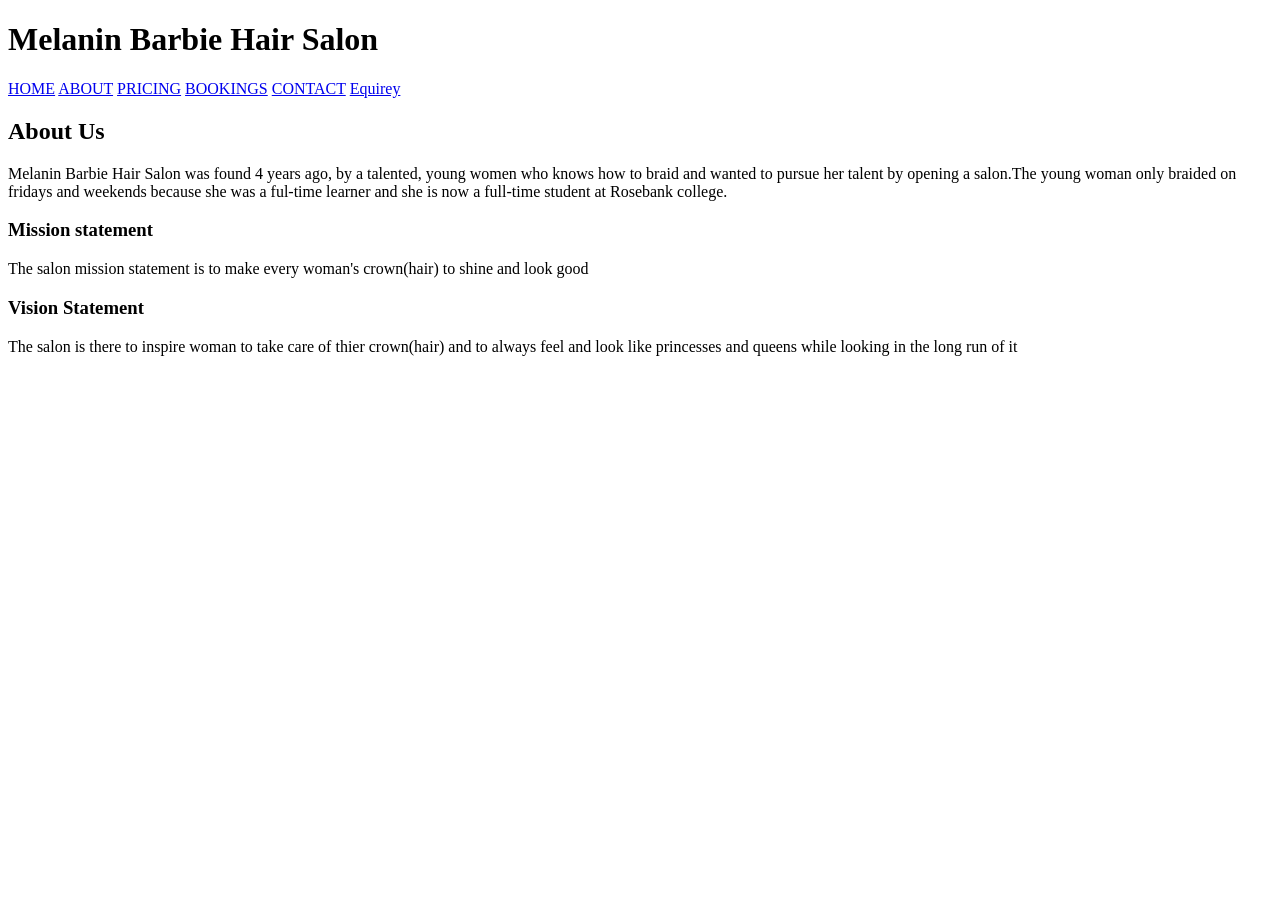
==== about.html @ 1874c921 "about.html contains a brief history and mission statement and vision statement" ====
<!DOCTYPE html>
<html lang="en">
<head>
    <meta charset="UTF-8">
    <meta name="viewport" content="width=>, initial-scale=1.0">
    <title>Melanin Barbie Hair Salon</title>
</head>
<body>
    
    <header>
    <h1>Melanin Barbie Hair Salon</h1>
    <nav>
        <a href="index.html">HOME</a>
        <a href="about.html">ABOUT</a>
        <a href="pricing.html">PRICING</a>
        <a href="bookings.html">BOOKINGS</a>
        <a href="contact.html">CONTACT</a>
        <a href="enquiry.html">Equirey</a>
    </nav>
    
    </header>

   <main>
      <h2>About Us</h2>
      <p>Melanin Barbie Hair Salon was found 4 years ago, by a talented, young women who knows how to braid 
         and wanted to pursue her talent by opening a salon.The young woman only braided on fridays and weekends
         because she was a ful-time learner and she is now a full-time student at Rosebank college.</p>
    <h3>Mission statement</h3>
    <p>The salon mission statement is to make every woman's crown(hair) to shine and look good</p>
      <h3>Vision Statement</h3>
      <p>The salon is there to inspire woman to take care of thier crown(hair) 
        and to always feel and look like princesses and queens while looking in the long run of it</p>
   </main>
</body>
</html>
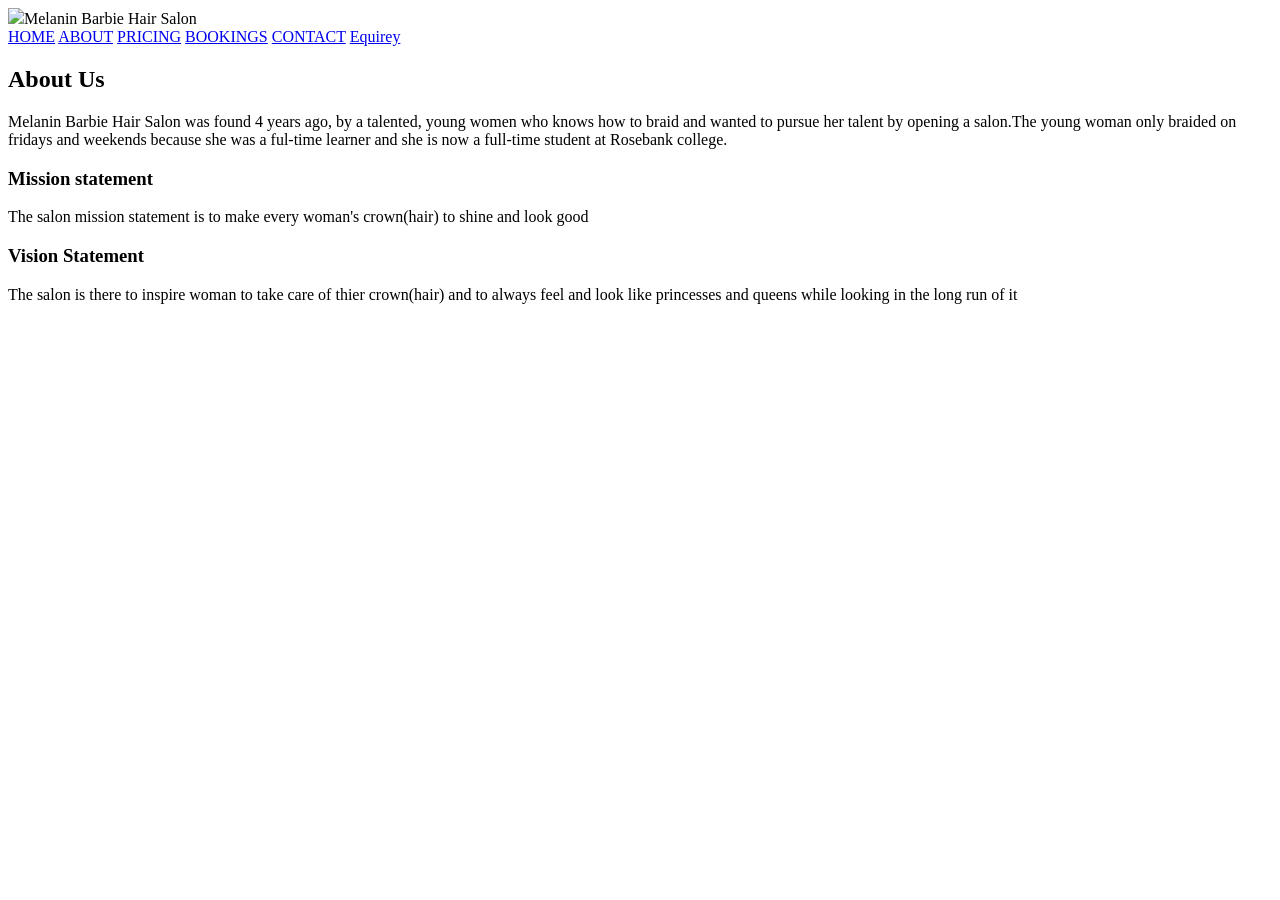
==== commit b1845f48: "Update about.html" ====
--- a/about.html
+++ b/about.html
@@ -8,6 +8,8 @@
 <body>
     
     <header>
+         <img src="IMG/Logo.jpeg" width="30"
+     
     <h1>Melanin Barbie Hair Salon</h1>
     <nav>
         <a href="index.html">HOME</a>
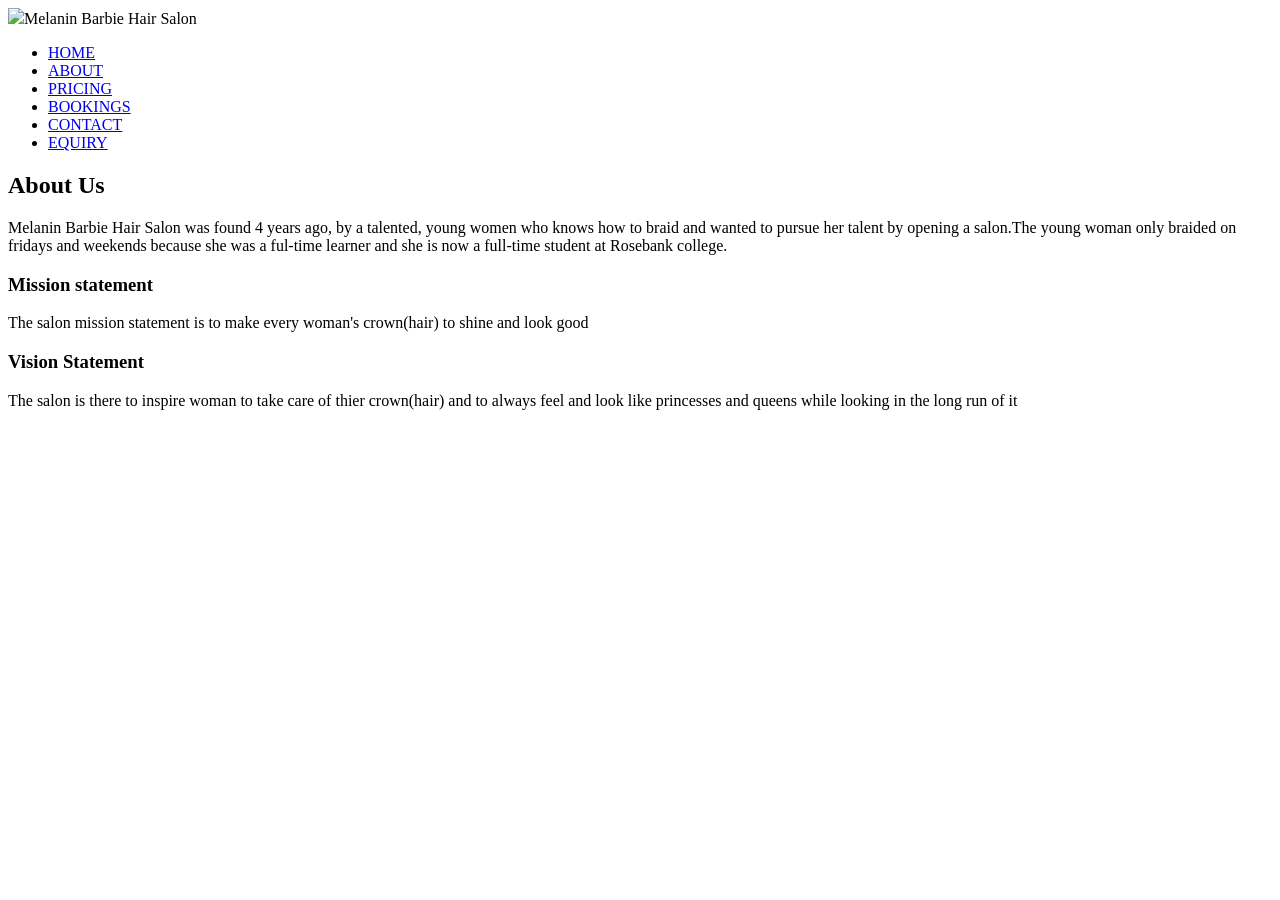
==== commit 0f27fe83: "about.html About Us page" ====
--- a/about.html
+++ b/about.html
@@ -4,20 +4,25 @@
     <meta charset="UTF-8">
     <meta name="viewport" content="width=>, initial-scale=1.0">
     <title>Melanin Barbie Hair Salon</title>
+    <link rel="stylesheet" href="CSS/style.css">
+
 </head>
 <body>
     
     <header>
          <img src="IMG/Logo.jpeg" width="30"
      
-    <h1>Melanin Barbie Hair Salon</h1>
+      <h1>Melanin Barbie Hair Salon</h1>
+
     <nav>
-        <a href="index.html">HOME</a>
-        <a href="about.html">ABOUT</a>
-        <a href="pricing.html">PRICING</a>
-        <a href="bookings.html">BOOKINGS</a>
-        <a href="contact.html">CONTACT</a>
-        <a href="enquiry.html">Equirey</a>
+      <ul>  
+         <li><a href="index.html">HOME </a></li>
+         <li><a href="about.html">ABOUT</a></li>
+         <li><a href="pricing.html">PRICING</a></li>
+         <li><a href="bookings.html">BOOKINGS</a></li>
+         <li><a href="contact.html">CONTACT</a></li>
+         <li><a href="enquiry.html">EQUIRY</a></li>
+      </ul>  
     </nav>
     
     </header>
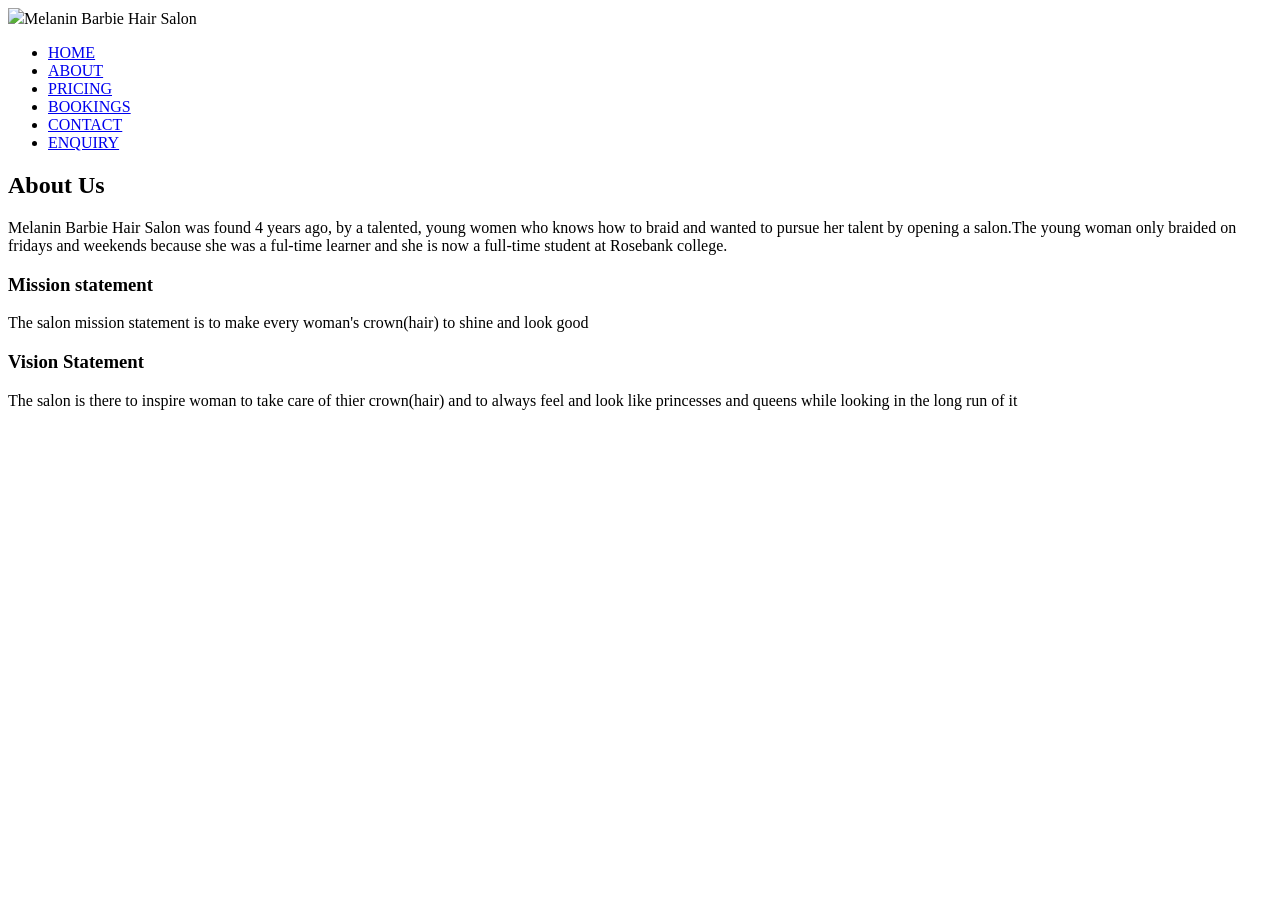
==== commit 7421ddd6: "about.html About Us Page" ====
--- a/about.html
+++ b/about.html
@@ -21,7 +21,7 @@
          <li><a href="pricing.html">PRICING</a></li>
          <li><a href="bookings.html">BOOKINGS</a></li>
          <li><a href="contact.html">CONTACT</a></li>
-         <li><a href="enquiry.html">EQUIRY</a></li>
+         <li><a href="enquiry.html">ENQUIRY</a></li>
       </ul>  
     </nav>
     
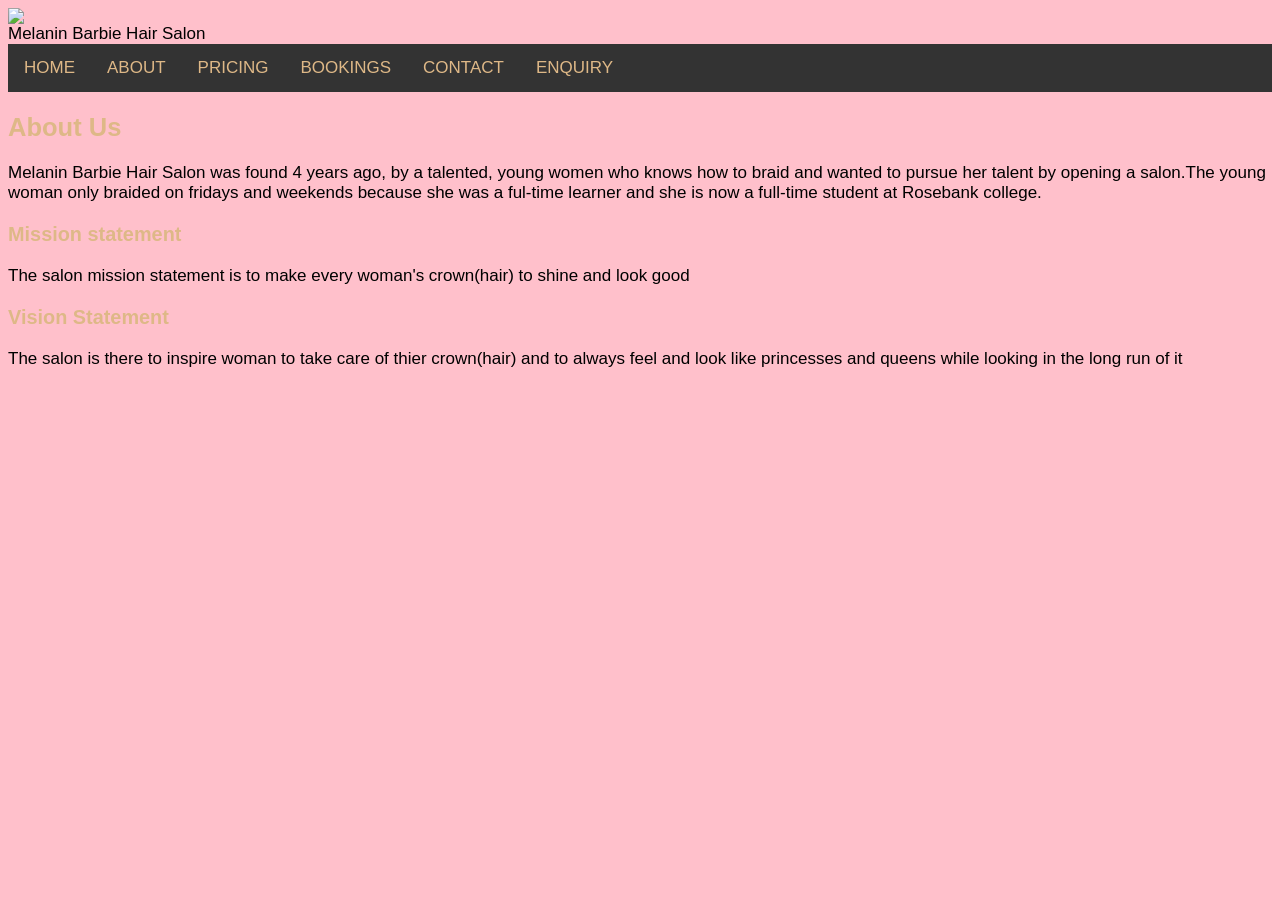
==== commit d3b2722f: "about.html About Us page" ====
--- a/about.html
+++ b/about.html
@@ -10,7 +10,7 @@
 <body>
     
     <header>
-         <img src="IMG/Logo.jpeg" width="30"
+         <img src="IMG/Logo.jpeg" width="40"
      
       <h1>Melanin Barbie Hair Salon</h1>
 
@@ -22,12 +22,14 @@
          <li><a href="bookings.html">BOOKINGS</a></li>
          <li><a href="contact.html">CONTACT</a></li>
          <li><a href="enquiry.html">ENQUIRY</a></li>
-      </ul>  
+      </ul> 
     </nav>
     
     </header>
 
    <main>
+      
+        <div class="content">
       <h2>About Us</h2>
       <p>Melanin Barbie Hair Salon was found 4 years ago, by a talented, young women who knows how to braid 
          and wanted to pursue her talent by opening a salon.The young woman only braided on fridays and weekends
@@ -37,6 +39,7 @@
       <h3>Vision Statement</h3>
       <p>The salon is there to inspire woman to take care of thier crown(hair) 
         and to always feel and look like princesses and queens while looking in the long run of it</p>
+        </div>
    </main>
 </body>
 </html>
--- a/CSS/style.css
+++ b/CSS/style.css
@@ -0,0 +1,143 @@
+*{
+    box-sizing: border-box;
+}
+body{
+    background-color: pink;
+}
+h1, h2, h3{
+    color:burlywood;
+}
+p{
+    
+}
+table, th, td{
+    border: 1px solid black;
+}
+nav{
+ul{
+    list-style-type: none;
+    margin: 0;
+    padding: 0;
+    overflow: hidden;
+    background-color:#333;
+    justify-content: center;
+}
+ul li{
+    float: left;
+}
+ul li a{
+    display: block;
+    color: burlywood;
+    text-align: center;
+    padding: 14px 16px;
+    text-decoration: none;
+}
+ul li a:hover {
+  background-color: #111111;
+}
+}
+
+
+@media (min-width: 600px) {
+  .header {grid-area: 1 / span 6;}
+  .menu {grid-area: 2 / span 1;}
+  .content {grid-area: 2 / span 4;}
+  .facts {grid-area: 3 / span 6;}
+  .footer {grid-area: 4 / span 6;}
+}
+
+@media (min-width: 768px) {
+  .header {grid-area: 1 / span 6;}
+  .menu {grid-area: 2 / span 1;}
+  .content {grid-area: 2 / span 4;}
+  .facts {grid-area: 2 / span 1;}
+  .footer {grid-area: 3 / span 6;}
+}
+img {
+  max-width: 100%;
+  height: auto;
+  display: block;
+}
+* {
+  box-sizing: border-box;
+}
+
+body {
+  font-family: "Lucida Sans", sans-serif;
+  font-size: 17px;
+}
+
+.grid-container {
+  display: grid;
+  grid-template-areas:
+  'header'
+  'menu'
+  'main'
+  'facts'
+  'footer';
+  background-color: pink;
+  gap: 10px;
+}
+.header {
+  grid-area: header;
+  background-color: pink;
+  text-align: center;
+  color: burlywood;
+}
+
+.header > h1 {
+  font-size: 40px;
+}
+.menu {
+  grid-area: menu;
+}
+
+.menu ul {
+  list-style-type: none;
+  margin: 0;
+  padding: 0;
+}
+
+.menu li {
+  padding: 8px;
+  margin-bottom: 7px;
+  background-color: black;
+  color:burlywood;
+}
+.menu li:hover {
+  background-color: pink;
+}
+
+.content {
+  grid-area: main;
+}
+
+.content > h1 {
+  font-size: 30px;
+  margin-bottom: 7px;
+}
+
+.content > p {
+  margin-bottom: 7px;
+}
+.facts {
+  grid-area: facts;
+  border: 1px solid black;
+  background-color: pink;
+  padding: 10px;
+}
+
+.facts > h2 {
+  font-size: 20px;
+}
+
+.facts li {
+  margin-bottom: 5px;
+}
+
+.footer {
+  grid-area: footer;
+  background-color: pink;
+  color: burlywood;
+  text-align: center;
+}
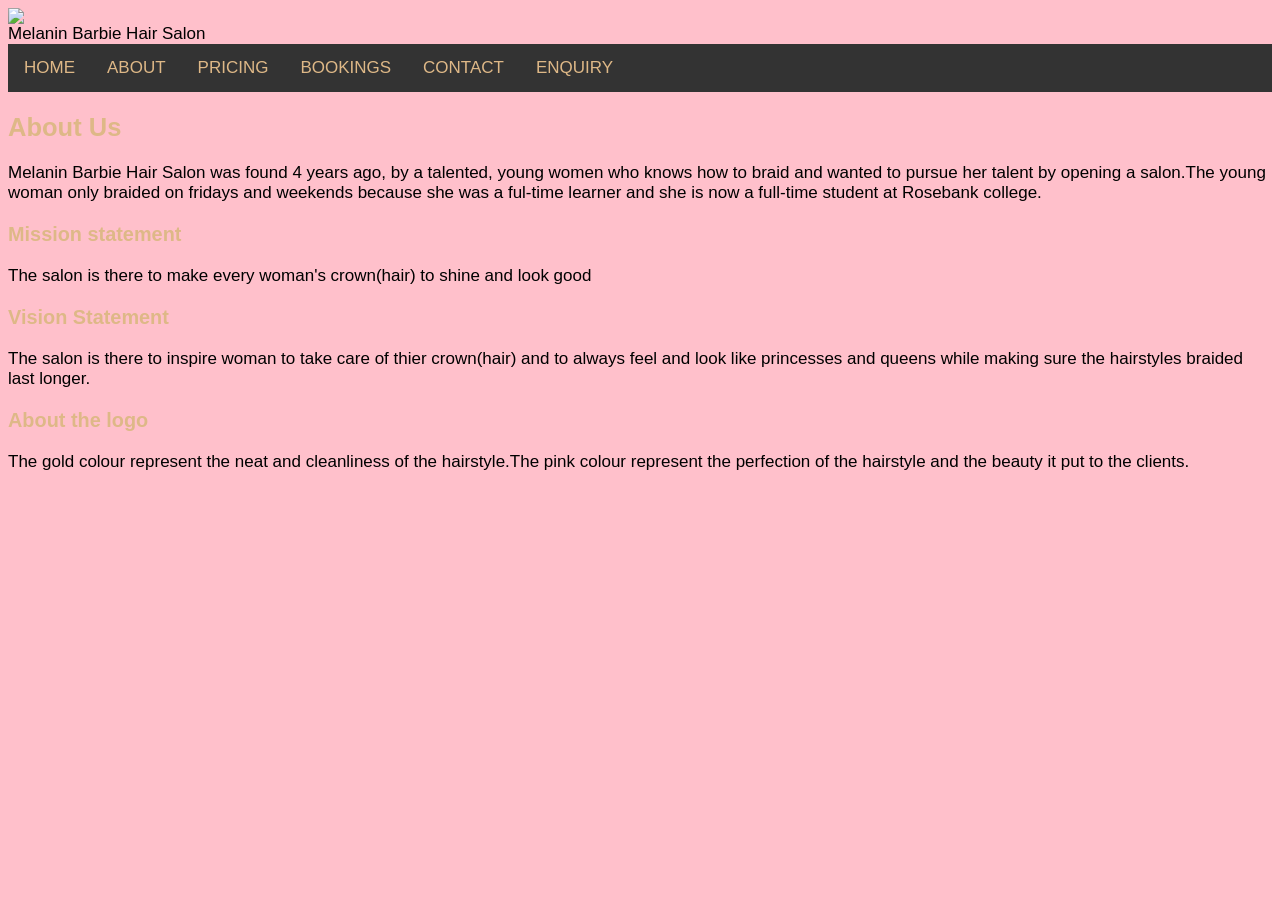
==== commit b47fb89f: "about.html About Us Page" ====
--- a/about.html
+++ b/about.html
@@ -13,7 +13,7 @@
          <img src="IMG/Logo.jpeg" width="40"
      
       <h1>Melanin Barbie Hair Salon</h1>
-
+<!--The about Us page navigation bar-->
     <nav>
       <ul>  
          <li><a href="index.html">HOME </a></li>
@@ -29,17 +29,19 @@
 
    <main>
       
-        <div class="content">
+   <!--Everthing about the salon, mission, vission statements and history-->
       <h2>About Us</h2>
       <p>Melanin Barbie Hair Salon was found 4 years ago, by a talented, young women who knows how to braid 
          and wanted to pursue her talent by opening a salon.The young woman only braided on fridays and weekends
          because she was a ful-time learner and she is now a full-time student at Rosebank college.</p>
     <h3>Mission statement</h3>
-    <p>The salon mission statement is to make every woman's crown(hair) to shine and look good</p>
+    <p>The salon is there to make every woman's crown(hair) to shine and look good</p>
       <h3>Vision Statement</h3>
       <p>The salon is there to inspire woman to take care of thier crown(hair) 
-        and to always feel and look like princesses and queens while looking in the long run of it</p>
-        </div>
+        and to always feel and look like princesses and queens while making sure the hairstyles braided last longer.</p>
+        <h3>About the logo</h3>
+        <p>The gold colour represent the neat and cleanliness of the hairstyle.The pink colour represent the perfection of the hairstyle and the beauty it put to the clients.</p>
+        
    </main>
 </body>
 </html>
--- a/CSS/style.css
+++ b/CSS/style.css
@@ -140,4 +140,11 @@
   background-color: pink;
   color: burlywood;
   text-align: center;
+}
+.intro {
+  font-weight: bold;
+  font-style: italic;
+}
+.subtitle {
+  font-weight: bold;
 }
